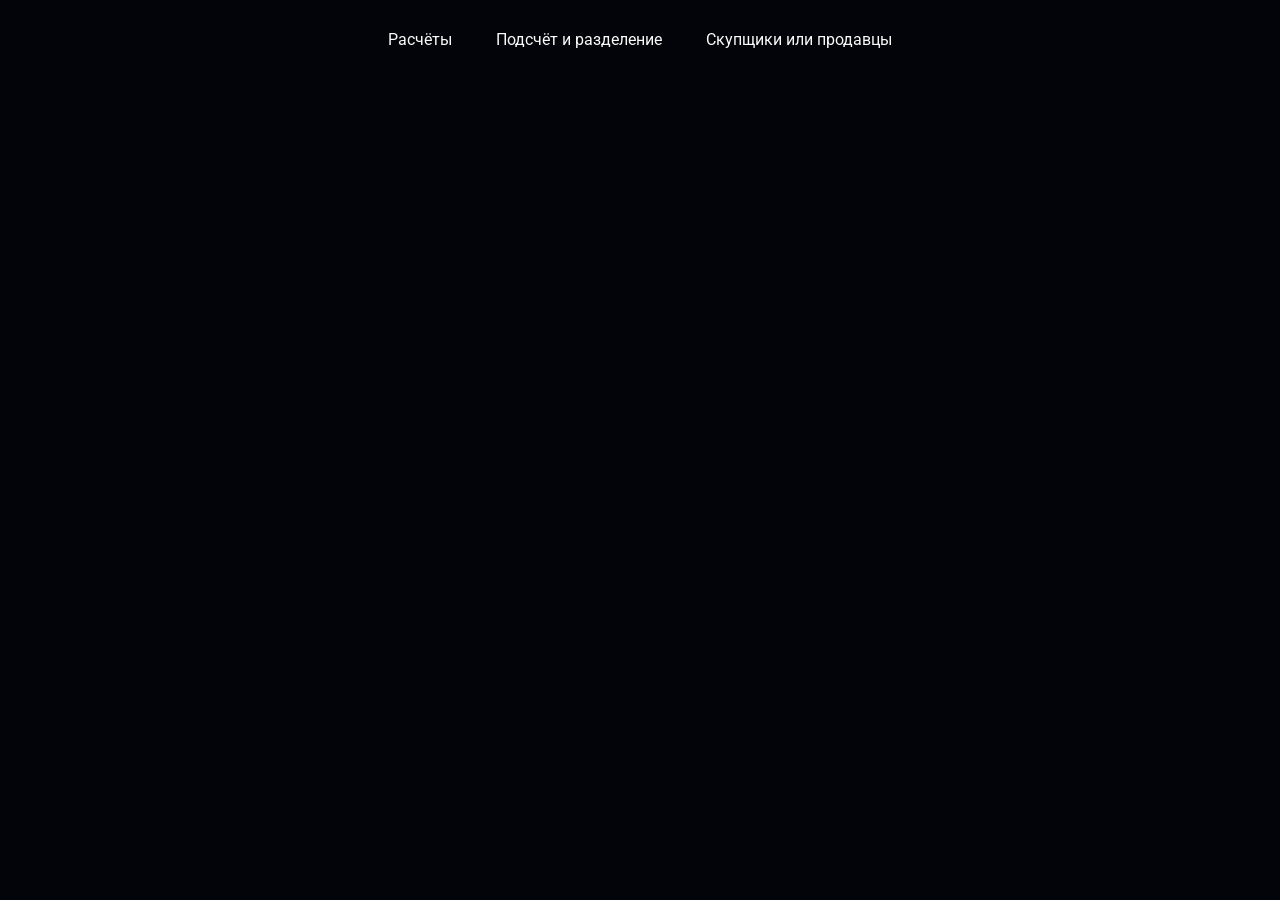
==== buyersandsellers.html @ 50a5fe85 "Added other pages (empty)" ====
<!DOCTYPE html>
<html lang="en">
<head>
    <meta charset="UTF-8">
    <meta name="viewport" content="width=device-width, initial-scale=1.0">
    <title>Кузя вынос!</title>
    <link rel="stylesheet" href="assets\css\style.css">
</head>
<body onload="addPriceRow()">
    <header class="header">
        <nav class="nav">
            <a href="calculations.html" class="nav-item">Расчёты</a>
            <a href="division.html" class="nav-item">Подсчёт и разделение</a>
            <a href="buyersandsellers.html" class="nav-item">Скупщики или продавцы</a>
        </nav>
    </header>

    <script src="assets\js\main.js"></script>
</body>
</html>
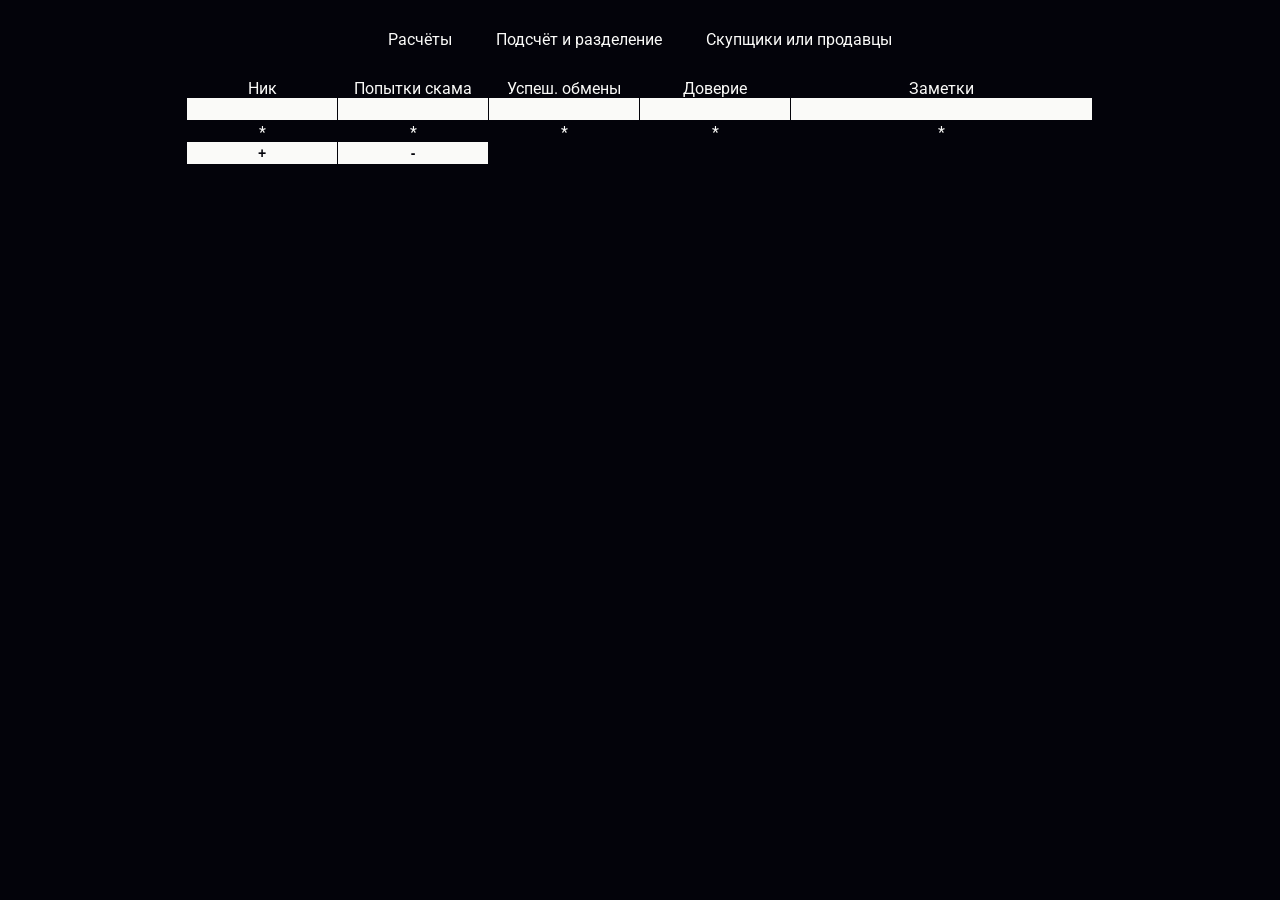
==== commit fb1e90cf: "Added bns page saving calc page" ====
--- a/buyersandsellers.html
+++ b/buyersandsellers.html
@@ -6,7 +6,7 @@
     <title>Кузя вынос!</title>
     <link rel="stylesheet" href="assets\css\style.css">
 </head>
-<body onload="addPriceRow()">
+<body onload="addBNSRow()">
     <header class="header">
         <nav class="nav">
             <a href="calculations.html" class="nav-item">Расчёты</a>
@@ -15,6 +15,34 @@
         </nav>
     </header>
 
+    <div id="bns-page">
+        <div id="container">
+            <div id="nicknames">
+                <p class="column-header">Ник</p>
+                <p class="column-header" id="last-nck">*</p>
+                <button class="normal-button" onclick="addBNSRow()">+</button>
+            </div>
+            <div id="scam-attempts">
+                <p class="column-header">Попытки скама</p>
+                <p class="column-header" id="last-sca">*</p>
+                <button class="normal-button" onclick="removeBNSRow()">-</button>
+            </div>
+            <div id="succesful-trades">
+                <p class="column-header">Успеш. обмены</p>
+                <p class="column-header" id="last-sct">*</p>
+            </div>
+            <div id="trust">
+                <p class="column-header">Доверие</p>
+                <p class="column-header" id="last-tru">*</p>
+            </div>
+            <div id="notes">
+                <p class="column-header-wide">Заметки</p>
+                <p class="column-header-wide" id="last-nts">*</p>
+            </div>
+            <div></div>
+        </div>
+    </div>
+
     <script src="assets\js\main.js"></script>
 </body>
 </html>
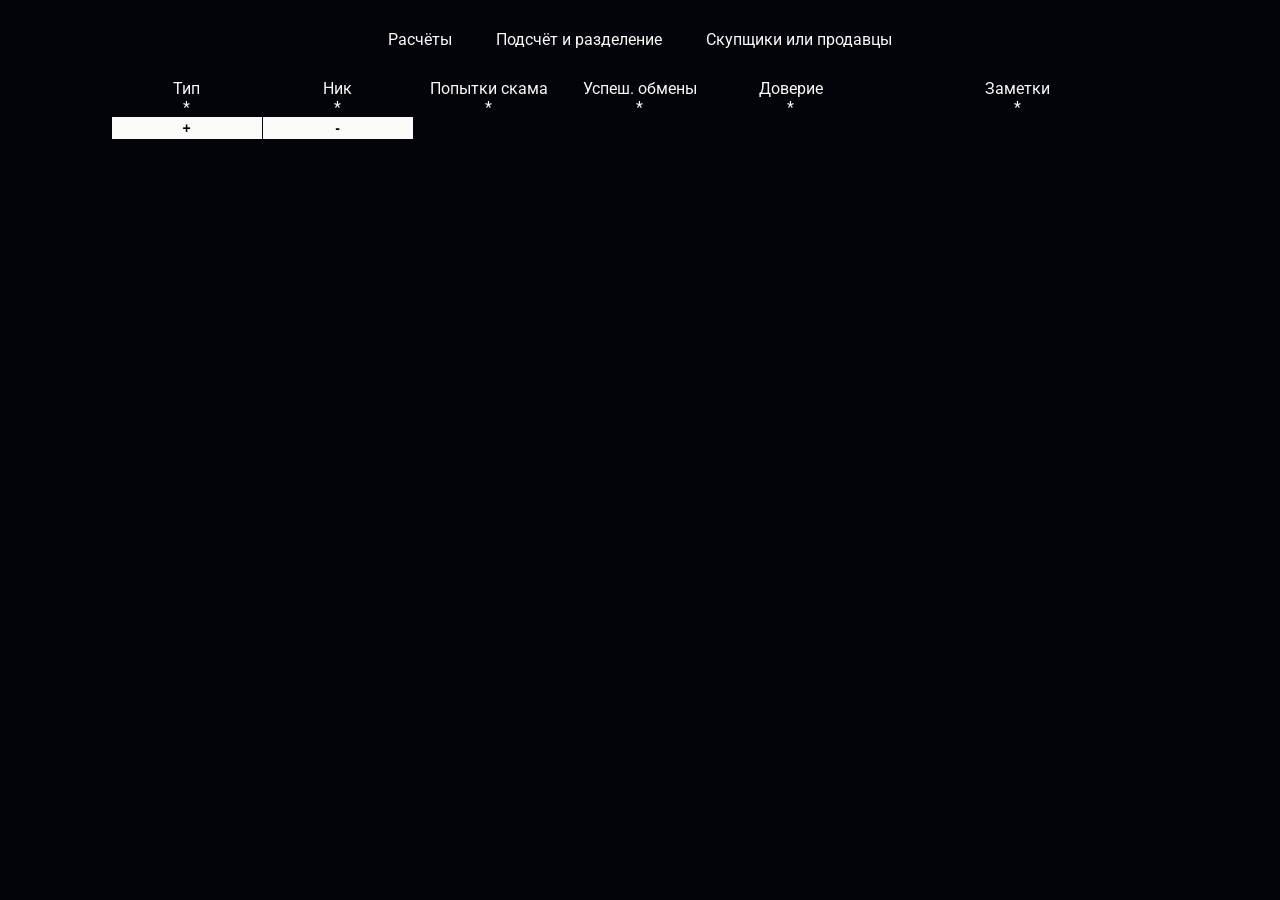
==== commit 8c3439ed: "Added bns page saving and reworked some backend" ====
--- a/buyersandsellers.html
+++ b/buyersandsellers.html
@@ -6,7 +6,7 @@
     <title>Кузя вынос!</title>
     <link rel="stylesheet" href="assets\css\style.css">
 </head>
-<body onload="addBNSRow()">
+<body onload="globalLoadBNSPage()">
     <header class="header">
         <nav class="nav">
             <a href="calculations.html" class="nav-item">Расчёты</a>
@@ -16,16 +16,20 @@
     </header>
 
     <div id="bns-page">
-        <div id="container">
+        <div id="container" oninput="globalSaveBNSPage()">
+            <div id="bns-type">
+                <p class="column-header">Тип</p>
+                <p class="column-header" id="last-typ">*</p>
+                <button class="normal-button" onclick="addBNSRow(); globalSaveBNSPage()">+</button>
+            </div>
             <div id="nicknames">
                 <p class="column-header">Ник</p>
                 <p class="column-header" id="last-nck">*</p>
-                <button class="normal-button" onclick="addBNSRow()">+</button>
+                <button class="normal-button" onclick="removeBNSRow(); globalSaveBNSPage()">-</button>
             </div>
             <div id="scam-attempts">
                 <p class="column-header">Попытки скама</p>
                 <p class="column-header" id="last-sca">*</p>
-                <button class="normal-button" onclick="removeBNSRow()">-</button>
             </div>
             <div id="succesful-trades">
                 <p class="column-header">Успеш. обмены</p>
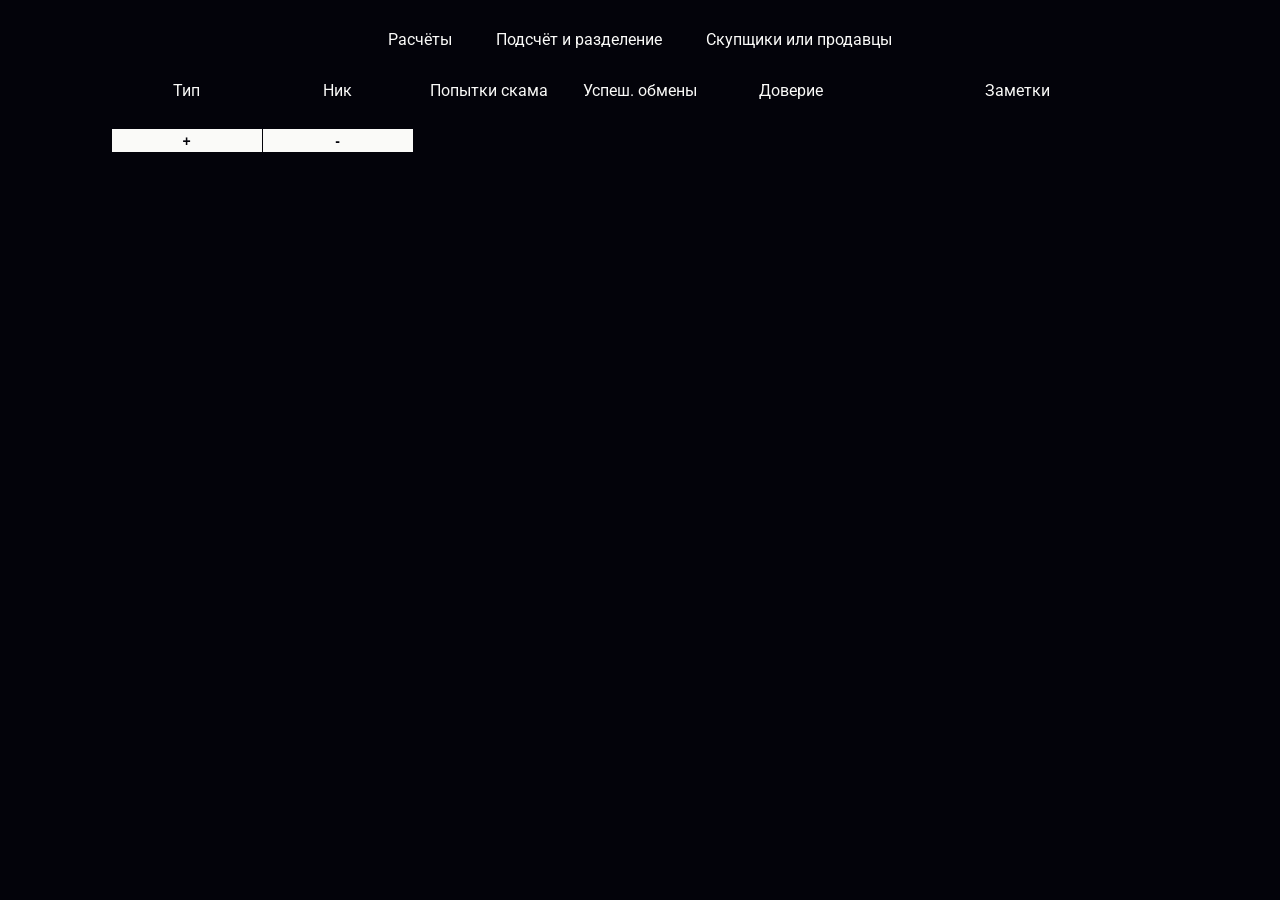
==== commit 0e2dc47c: "Fully added div page and tweaked some minor bugs and design elements" ====
--- a/buyersandsellers.html
+++ b/buyersandsellers.html
@@ -19,29 +19,29 @@
         <div id="container" oninput="globalSaveBNSPage()">
             <div id="bns-type">
                 <p class="column-header">Тип</p>
-                <p class="column-header" id="last-typ">*</p>
+                <div class="column-header" id="last-typ"></div>
                 <button class="normal-button" onclick="addBNSRow(); globalSaveBNSPage()">+</button>
             </div>
             <div id="nicknames">
                 <p class="column-header">Ник</p>
-                <p class="column-header" id="last-nck">*</p>
+                <div class="column-header" id="last-nck"></div>
                 <button class="normal-button" onclick="removeBNSRow(); globalSaveBNSPage()">-</button>
             </div>
             <div id="scam-attempts">
                 <p class="column-header">Попытки скама</p>
-                <p class="column-header" id="last-sca">*</p>
+                <div class="column-header" id="last-sca"></div>
             </div>
             <div id="succesful-trades">
                 <p class="column-header">Успеш. обмены</p>
-                <p class="column-header" id="last-sct">*</p>
+                <div class="column-header" id="last-sct"></div>
             </div>
             <div id="trust">
                 <p class="column-header">Доверие</p>
-                <p class="column-header" id="last-tru">*</p>
+                <div class="column-header" id="last-tru"></div>
             </div>
             <div id="notes">
                 <p class="column-header-wide">Заметки</p>
-                <p class="column-header-wide" id="last-nts">*</p>
+                <div class="column-header-wide" id="last-nts"></div>
             </div>
             <div></div>
         </div>
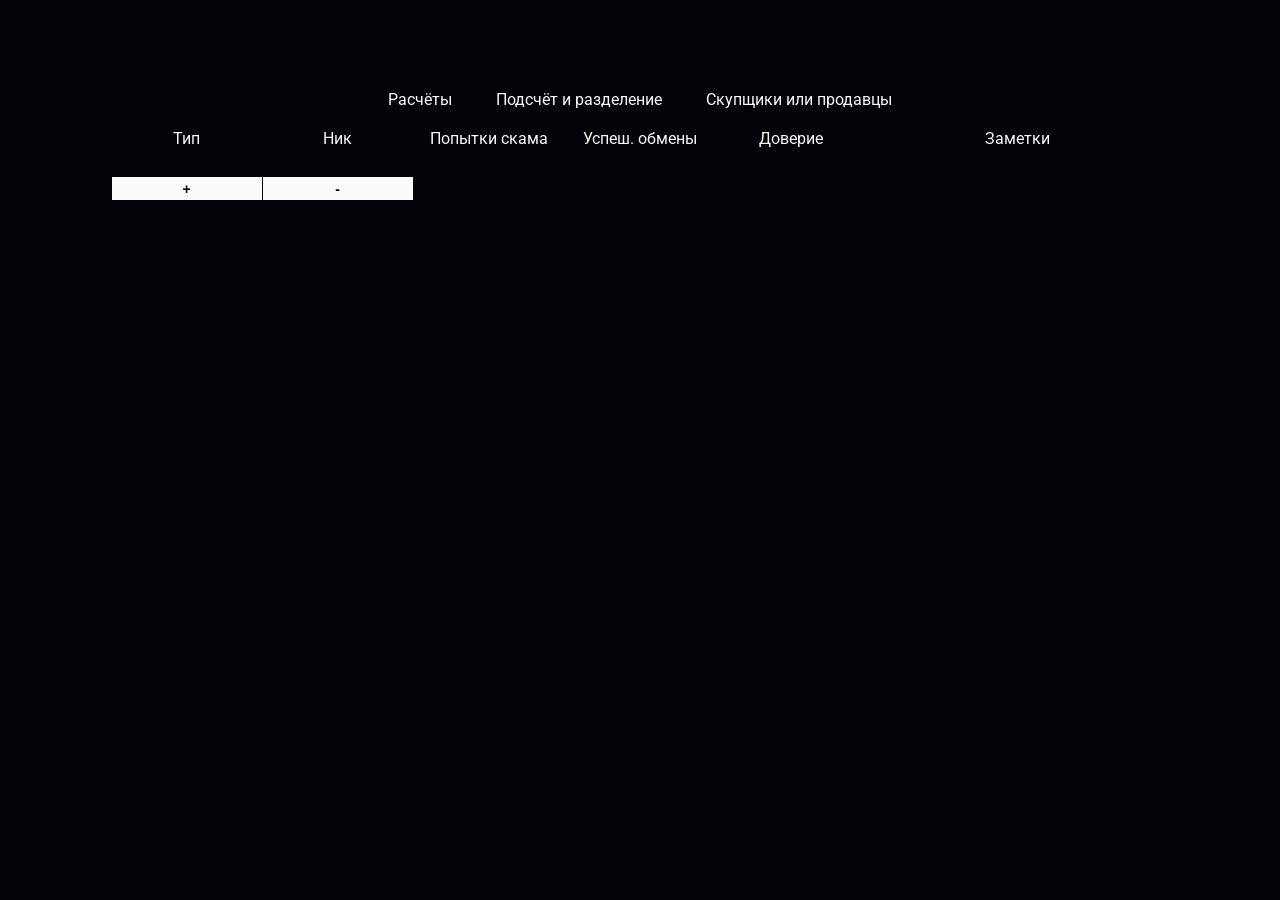
==== commit 63ee18e2: "Added mobile support" ====
--- a/buyersandsellers.html
+++ b/buyersandsellers.html
@@ -4,16 +4,22 @@
     <meta charset="UTF-8">
     <meta name="viewport" content="width=device-width, initial-scale=1.0">
     <title>Кузя вынос!</title>
-    <link rel="stylesheet" href="assets\css\style.css">
+    <link rel="stylesheet" media="screen and (max-width: 767px)" href="assets\css\mobile.css">
+    <link rel="stylesheet" media="screen and (min-width: 768px)" href="assets\css\desktop.css">
+    <link rel="stylesheet" media="screen and (max-width: 1072px)" href="assets\css\bns_special.css">
 </head>
 <body onload="globalLoadBNSPage()">
     <header class="header">
         <nav class="nav">
-            <a href="calculations.html" class="nav-item">Расчёты</a>
-            <a href="division.html" class="nav-item">Подсчёт и разделение</a>
-            <a href="buyersandsellers.html" class="nav-item">Скупщики или продавцы</a>
+            <a href="calculations.html" class="nav-item small-text">Расчёты</a>
+            <a href="division.html" class="nav-item small-text">Подсчёт и разделение</a>
+            <a href="buyersandsellers.html" class="nav-item small-text">Скупщики или продавцы</a>
         </nav>
     </header>
+    
+    <footer>
+        <h1 class="mobile-warning">ЧТОБЫ ЭТА СТРАНИЦА ПРАВИЛЬНО ОТОБРАЖАЛАСЬ, ПЕРЕЙДИТЕ В АЛЬБОМНЫЙ РЕЖИМ</h1>
+    </footer>
 
     <div id="bns-page">
         <div id="container" oninput="globalSaveBNSPage()">
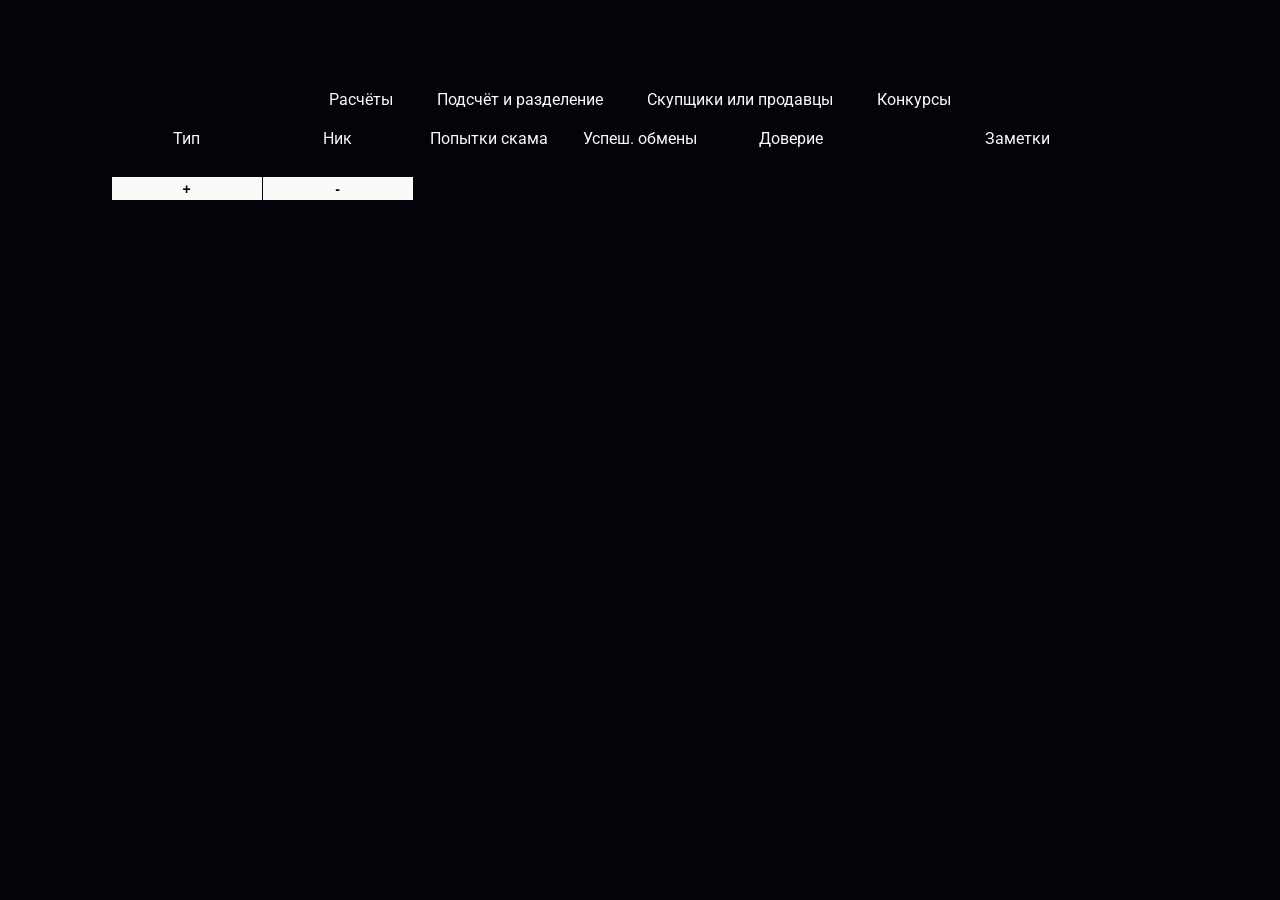
==== commit f2885249: "Added contest page and README" ====
--- a/buyersandsellers.html
+++ b/buyersandsellers.html
@@ -4,8 +4,8 @@
     <meta charset="UTF-8">
     <meta name="viewport" content="width=device-width, initial-scale=1.0">
     <title>Кузя вынос!</title>
+    <link rel="stylesheet" href="assets\css\base.css">
     <link rel="stylesheet" media="screen and (max-width: 767px)" href="assets\css\mobile.css">
-    <link rel="stylesheet" media="screen and (min-width: 768px)" href="assets\css\desktop.css">
     <link rel="stylesheet" media="screen and (max-width: 1072px)" href="assets\css\bns_special.css">
 </head>
 <body onload="globalLoadBNSPage()">
@@ -14,6 +14,7 @@
             <a href="calculations.html" class="nav-item small-text">Расчёты</a>
             <a href="division.html" class="nav-item small-text">Подсчёт и разделение</a>
             <a href="buyersandsellers.html" class="nav-item small-text">Скупщики или продавцы</a>
+            <a href="contest.html" class="nav-item small-text">Конкурсы</a>
         </nav>
     </header>
     
